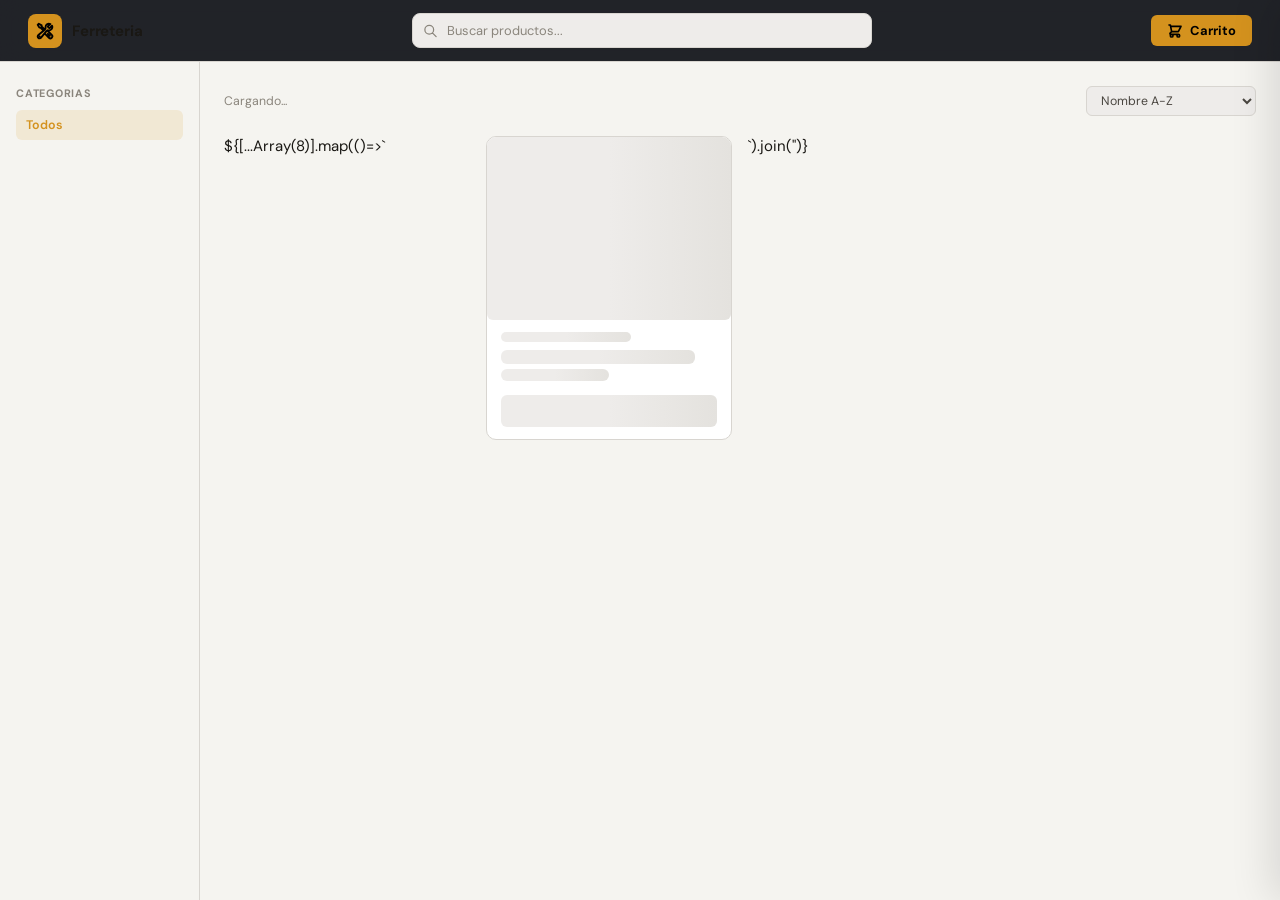
==== templates/carrito.html @ 71ec8491 "full" ====
<!DOCTYPE html>
<html lang="es">
<head>
  <meta charset="UTF-8">
  <meta name="viewport" content="width=device-width, initial-scale=1.0">
  <title>Ferreteria — Tienda</title>
  <link rel="preconnect" href="https://fonts.googleapis.com">
  <link rel="preconnect" href="https://fonts.gstatic.com" crossorigin>
  <link href="https://fonts.googleapis.com/css2?family=DM+Sans:ital,opsz,wght@0,9..40,300;0,9..40,400;0,9..40,500;0,9..40,600;0,9..40,700;1,9..40,400&display=swap" rel="stylesheet">
  <style>
    :root {
      --bg:      #f5f4f0;
      --bg-2:    #ffffff;
      --bg-3:    #eeecea;
      --bg-4:    #e4e2de;
      --border:  #d8d5d0;
      --border-light: #c8c5bf;
      --text:    #1a1814;
      --text-2:  #4a4640;
      --text-3:  #8a857c;
      --accent:  #d4921e;
      --accent-2:#e8a838;
      --accent-dim: rgba(212,146,30,0.13);
      --red:     #dc3535;
      --red-dim: rgba(220,53,53,0.10);
      --green:   #2ea86a;
      --green-dim: rgba(46,168,106,0.10);
      --blue:    #3b82f6;
      --blue-dim: rgba(59,130,246,0.10);
      --font:    'DM Sans', sans-serif;
      --radius:  10px;
      --radius-sm: 6px;
      --shadow:  0 4px 24px rgba(0,0,0,0.10);
      --shadow-sm: 0 2px 8px rgba(0,0,0,0.07);
      --cart-w:  360px;
    }
    *, *::before, *::after { box-sizing: border-box; margin: 0; padding: 0; }
    html { font-size: 15px; }
    body {
      font-family: var(--font);
      background: var(--bg);
      color: var(--text);
      min-height: 100vh;
      -webkit-font-smoothing: antialiased;
    }

    /* ── TOPBAR ── */
    .store-topbar {
      position: sticky; top: 0; z-index: 200;
      background: rgba(15,17,23,0.92);
      backdrop-filter: blur(12px);
      border-bottom: 1px solid var(--border);
      padding: 0 28px;
      height: 62px;
      display: flex; align-items: center; justify-content: space-between;
      gap: 16px;
    }
    .store-brand {
      display: flex; align-items: center; gap: 10px;
      text-decoration: none;
      flex-shrink: 0;
    }
    .store-brand-icon {
      width: 34px; height: 34px;
      background: var(--accent);
      border-radius: 8px;
      display: flex; align-items: center; justify-content: center;
    }
    .store-brand-icon svg { color: #000; }
    .store-brand-name { font-size: 1rem; font-weight: 700; color: var(--text); letter-spacing: -0.01em; }

    .store-search {
      flex: 1; max-width: 460px;
      position: relative;
    }
    .store-search svg {
      position: absolute; left: 11px; top: 50%; transform: translateY(-50%);
      width: 15px; height: 15px; color: var(--text-3); pointer-events: none;
    }
    .store-search input {
      width: 100%;
      background: var(--bg-3);
      border: 1px solid var(--border);
      border-radius: 8px;
      color: var(--text);
      font-family: var(--font);
      font-size: 0.86rem;
      padding: 8px 12px 8px 34px;
      outline: none;
      transition: border-color 0.15s;
    }
    .store-search input:focus { border-color: var(--accent); }
    .store-search input::placeholder { color: var(--text-3); }

    .topbar-actions { display: flex; align-items: center; gap: 10px; flex-shrink: 0; }

    .btn-login {
      display: flex; align-items: center; gap: 6px;
      background: transparent;
      border: 1px solid var(--border);
      border-radius: var(--radius-sm);
      color: var(--text-2);
      font-family: var(--font);
      font-size: 0.82rem;
      font-weight: 500;
      padding: 6px 14px;
      cursor: pointer;
      transition: all 0.15s;
    }
    .btn-login:hover { border-color: var(--accent); color: var(--accent); }

    .btn-admin-dash {
      display: flex; align-items: center; gap: 6px;
      background: var(--accent-dim);
      border: 1px solid rgba(232,168,56,0.3);
      border-radius: var(--radius-sm);
      color: var(--accent);
      font-family: var(--font);
      font-size: 0.82rem;
      font-weight: 600;
      padding: 6px 14px;
      cursor: pointer;
      text-decoration: none;
      transition: all 0.15s;
    }
    .btn-admin-dash:hover { background: rgba(232,168,56,0.2); }

    .cart-btn {
      position: relative;
      display: flex; align-items: center; gap: 7px;
      background: var(--accent);
      border: none;
      border-radius: var(--radius-sm);
      color: #000;
      font-family: var(--font);
      font-size: 0.86rem;
      font-weight: 700;
      padding: 7px 16px;
      cursor: pointer;
      transition: background 0.15s, transform 0.1s;
    }
    .cart-btn:hover { background: var(--accent-2); }
    .cart-btn:active { transform: scale(0.97); }
    .cart-badge {
      position: absolute; top: -6px; right: -6px;
      background: var(--red); color: #fff;
      font-size: 0.66rem; font-weight: 700;
      width: 18px; height: 18px;
      border-radius: 50%;
      display: flex; align-items: center; justify-content: center;
      border: 2px solid var(--bg);
    }

    /* ── LAYOUT ── */
    .store-layout {
      display: flex;
      min-height: calc(100vh - 62px);
    }

    /* ── FILTERS SIDEBAR ── */
    .filters-panel {
      width: 200px;
      flex-shrink: 0;
      padding: 24px 16px;
      border-right: 1px solid var(--border);
    }
    .filter-title {
      font-size: 0.72rem;
      font-weight: 700;
      text-transform: uppercase;
      letter-spacing: 0.07em;
      color: var(--text-3);
      margin-bottom: 10px;
    }
    .filter-chip {
      display: block; width: 100%;
      text-align: left;
      padding: 7px 10px;
      border-radius: var(--radius-sm);
      border: none;
      background: transparent;
      color: var(--text-2);
      font-family: var(--font);
      font-size: 0.83rem;
      cursor: pointer;
      transition: all 0.13s;
      margin-bottom: 2px;
    }
    .filter-chip:hover { background: var(--bg-3); color: var(--text); }
    .filter-chip.active { background: var(--accent-dim); color: var(--accent); font-weight: 600; }

    /* ── PRODUCTS GRID ── */
    .products-area {
      flex: 1;
      padding: 24px;
      overflow-y: auto;
    }
    .products-header {
      display: flex; align-items: center; justify-content: space-between;
      margin-bottom: 20px;
      flex-wrap: wrap; gap: 10px;
    }
    .products-count { font-size: 0.82rem; color: var(--text-3); }

    .sort-select {
      background: var(--bg-3);
      border: 1px solid var(--border);
      border-radius: var(--radius-sm);
      color: var(--text-2);
      font-family: var(--font);
      font-size: 0.82rem;
      padding: 5px 10px;
      outline: none;
      cursor: pointer;
    }

    .products-grid {
      display: grid;
      grid-template-columns: repeat(auto-fill, minmax(210px, 1fr));
      gap: 16px;
    }

    /* ── PRODUCT CARD ── */
    .product-card {
      background: var(--bg-2);
      border: 1px solid var(--border);
      border-radius: var(--radius);
      overflow: hidden;
      display: flex; flex-direction: column;
      transition: transform 0.18s, box-shadow 0.18s, border-color 0.18s;
      cursor: pointer;
    }
    .product-card:hover {
      transform: translateY(-3px);
      box-shadow: 0 8px 32px rgba(0,0,0,0.12);
      border-color: var(--border-light);
    }
    .product-card.out-of-stock { opacity: 0.5; pointer-events: none; }

    .product-image {
      width: 100%; aspect-ratio: 4/3;
      background: var(--bg-3);
      display: flex; align-items: center; justify-content: center;
      overflow: hidden;
      position: relative;
    }
    .product-image svg { width: 72px; height: 72px; opacity: 0.6; }

    .stock-ribbon {
      position: absolute; top: 8px; right: 8px;
      font-size: 0.66rem; font-weight: 700;
      text-transform: uppercase; letter-spacing: 0.05em;
      padding: 3px 8px; border-radius: 20px;
    }
    .ribbon-low { background: rgba(232,168,56,0.2); color: var(--accent); border: 1px solid rgba(232,168,56,0.3); }
    .ribbon-out { background: var(--red-dim); color: var(--red); border: 1px solid rgba(232,85,85,0.3); }

    .product-info {
      padding: 12px 14px;
      flex: 1; display: flex; flex-direction: column;
    }
    .product-cat {
      font-size: 0.68rem; font-weight: 600;
      text-transform: uppercase; letter-spacing: 0.06em;
      color: var(--text-3); margin-bottom: 5px;
    }
    .product-name {
      font-size: 0.9rem; font-weight: 600;
      color: var(--text); line-height: 1.35;
      margin-bottom: 4px;
      display: -webkit-box;
      -webkit-line-clamp: 2;
      -webkit-box-orient: vertical;
      overflow: hidden;
    }
    .product-code {
      font-size: 0.7rem; color: var(--text-3);
      font-family: monospace; margin-bottom: 10px;
    }
    .product-footer {
      display: flex; align-items: center; justify-content: space-between;
      margin-top: auto; padding-top: 10px;
      border-top: 1px solid var(--border);
    }
    .product-price {
      font-size: 1.05rem; font-weight: 700;
      color: var(--accent);
    }
    .product-stock {
      font-size: 0.72rem; color: var(--text-3);
    }
    .add-btn {
      display: flex; align-items: center; justify-content: center;
      gap: 5px;
      background: var(--accent);
      border: none; border-radius: var(--radius-sm);
      color: #000;
      font-family: var(--font);
      font-size: 0.78rem; font-weight: 700;
      padding: 6px 12px;
      cursor: pointer;
      transition: background 0.13s, transform 0.1s;
      white-space: nowrap;
    }
    .add-btn:hover { background: var(--accent-2); }
    .add-btn:active { transform: scale(0.95); }
    .add-btn.added { background: var(--green); color: #fff; }

    /* ── CART DRAWER ── */
    .cart-overlay {
      position: fixed; inset: 0; z-index: 500;
      background: rgba(0,0,0,0.30);
      backdrop-filter: blur(4px);
      opacity: 0; pointer-events: none;
      transition: opacity 0.25s;
    }
    .cart-overlay.open { opacity: 1; pointer-events: all; }

    .cart-drawer {
      position: fixed; top: 0; right: 0; bottom: 0;
      width: var(--cart-w);
      background: var(--bg-2);
      border-left: 1px solid var(--border);
      z-index: 501;
      display: flex; flex-direction: column;
      transform: translateX(100%);
      transition: transform 0.28s cubic-bezier(0.32, 0, 0.15, 1);
      box-shadow: -8px 0 40px rgba(0,0,0,0.12);
    }
    .cart-drawer.open { transform: translateX(0); }

    .cart-header {
      padding: 20px 20px 16px;
      border-bottom: 1px solid var(--border);
      display: flex; align-items: center; justify-content: space-between;
    }
    .cart-header-title { font-size: 1rem; font-weight: 700; }
    .cart-close {
      width: 30px; height: 30px;
      background: var(--bg-3); border: 1px solid var(--border);
      border-radius: var(--radius-sm);
      display: flex; align-items: center; justify-content: center;
      cursor: pointer; color: var(--text-2);
      transition: all 0.13s;
    }
    .cart-close:hover { border-color: var(--red); color: var(--red); }

    .cart-items {
      flex: 1; overflow-y: auto;
      padding: 12px 16px;
    }
    .cart-empty {
      display: flex; flex-direction: column;
      align-items: center; justify-content: center;
      height: 100%; gap: 12px;
      color: var(--text-3);
    }
    .cart-empty-icon {
      width: 56px; height: 56px;
      background: var(--bg-3); border-radius: 50%;
      display: flex; align-items: center; justify-content: center;
      opacity: 0.5;
    }

    .cart-item {
      display: flex; gap: 10px; align-items: flex-start;
      padding: 10px 0;
      border-bottom: 1px solid var(--border);
      animation: fadeSlide 0.2s ease;
    }
    @keyframes fadeSlide { from { opacity: 0; transform: translateX(12px); } to { opacity: 1; transform: translateX(0); } }

    .cart-item-img {
      width: 72px; height: 72px; flex-shrink: 0;
      background: var(--bg-3); border-radius: var(--radius-sm);
      display: flex; align-items: center; justify-content: center;
      border: 1px solid var(--border);
      overflow: hidden;
    }
    .cart-item-img svg { width: 36px; height: 36px; opacity: 0.55; }

    .cart-item-info { flex: 1; min-width: 0; }
    .cart-item-name {
      font-size: 0.84rem; font-weight: 600; color: var(--text);
      white-space: nowrap; overflow: hidden; text-overflow: ellipsis;
      margin-bottom: 2px;
    }
    .cart-item-unit { font-size: 0.72rem; color: var(--text-3); margin-bottom: 6px; }
    .cart-item-controls { display: flex; align-items: center; gap: 6px; }
    .qty-btn {
      width: 24px; height: 24px;
      background: var(--bg-4); border: 1px solid var(--border);
      border-radius: 4px; color: var(--text-2);
      font-size: 1rem; font-weight: 600;
      display: flex; align-items: center; justify-content: center;
      cursor: pointer; transition: all 0.12s; line-height: 1;
    }
    .qty-btn:hover { border-color: var(--accent); color: var(--accent); }
    .qty-val {
      min-width: 24px; text-align: center;
      font-size: 0.85rem; font-weight: 700;
    }

    .cart-item-price {
      font-size: 0.9rem; font-weight: 700; color: var(--accent);
      flex-shrink: 0; text-align: right;
    }
    .cart-item-remove {
      background: none; border: none; color: var(--text-3);
      cursor: pointer; padding: 2px; margin-top: -1px;
      transition: color 0.12s;
    }
    .cart-item-remove:hover { color: var(--red); }

    /* Cart footer */
    .cart-footer {
      padding: 16px 20px;
      border-top: 1px solid var(--border);
    }
    .cart-subtotal {
      display: flex; justify-content: space-between;
      font-size: 0.82rem; color: var(--text-3); margin-bottom: 5px;
    }
    .cart-total {
      display: flex; justify-content: space-between; align-items: baseline;
      margin-bottom: 14px;
    }
    .cart-total-label { font-size: 0.9rem; font-weight: 600; }
    .cart-total-value { font-size: 1.25rem; font-weight: 700; color: var(--accent); }

    .pago-row {
      display: flex; gap: 8px; margin-bottom: 12px;
    }
    .pago-btn {
      flex: 1; padding: 7px 6px; text-align: center;
      background: var(--bg-3); border: 1px solid var(--border);
      border-radius: var(--radius-sm); color: var(--text-2);
      font-family: var(--font); font-size: 0.76rem; font-weight: 500;
      cursor: pointer; transition: all 0.13s;
    }
    .pago-btn.active { border-color: var(--accent); color: var(--accent); background: var(--accent-dim); font-weight: 600; }

    .checkout-btn {
      width: 100%; padding: 11px;
      background: var(--accent); border: none;
      border-radius: var(--radius-sm); color: #000;
      font-family: var(--font); font-size: 0.9rem; font-weight: 700;
      cursor: pointer; transition: background 0.13s, transform 0.1s;
      display: flex; align-items: center; justify-content: center; gap: 7px;
    }
    .checkout-btn:hover { background: var(--accent-2); }
    .checkout-btn:active { transform: scale(0.98); }
    .checkout-btn:disabled { opacity: 0.4; pointer-events: none; }

    /* ── LOGIN MODAL ── */
    .modal-overlay {
      position: fixed; inset: 0; z-index: 600;
      background: rgba(0,0,0,0.35);
      backdrop-filter: blur(6px);
      display: flex; align-items: center; justify-content: center;
      opacity: 0; pointer-events: none;
      transition: opacity 0.2s;
    }
    .modal-overlay.open { opacity: 1; pointer-events: all; }
    .login-modal {
      background: var(--bg-2);
      border: 1px solid var(--border);
      border-radius: 14px;
      padding: 32px 28px;
      width: 360px;
      box-shadow: var(--shadow);
      transform: scale(0.95) translateY(10px);
      transition: transform 0.22s cubic-bezier(0.34, 1.2, 0.64, 1);
    }
    .modal-overlay.open .login-modal { transform: scale(1) translateY(0); }

    .login-brand {
      display: flex; align-items: center; gap: 10px;
      margin-bottom: 24px;
    }
    .login-icon {
      width: 40px; height: 40px;
      background: var(--accent); border-radius: 10px;
      display: flex; align-items: center; justify-content: center;
    }
    .login-title { font-size: 1.1rem; font-weight: 700; }
    .login-sub { font-size: 0.78rem; color: var(--text-3); }

    .form-group { margin-bottom: 14px; }
    .form-label {
      display: block;
      font-size: 0.78rem; font-weight: 600;
      color: var(--text-2); margin-bottom: 6px;
      text-transform: uppercase; letter-spacing: 0.05em;
    }
    .form-control {
      width: 100%;
      background: var(--bg-3); border: 1px solid var(--border);
      border-radius: var(--radius-sm); color: var(--text);
      font-family: var(--font); font-size: 0.88rem;
      padding: 9px 12px; outline: none;
      transition: border-color 0.15s;
    }
    .form-control:focus { border-color: var(--accent); }
    .form-error {
      font-size: 0.78rem; color: var(--red);
      margin-top: 8px; display: none;
    }
    .form-error.show { display: block; }

    .login-submit {
      width: 100%; padding: 10px;
      background: var(--accent); border: none;
      border-radius: var(--radius-sm); color: #000;
      font-family: var(--font); font-size: 0.9rem; font-weight: 700;
      cursor: pointer; transition: background 0.13s;
      margin-top: 8px;
    }
    .login-submit:hover { background: var(--accent-2); }
    .login-cancel {
      width: 100%; padding: 8px;
      background: transparent; border: 1px solid var(--border);
      border-radius: var(--radius-sm); color: var(--text-2);
      font-family: var(--font); font-size: 0.84rem;
      cursor: pointer; transition: all 0.13s;
      margin-top: 8px;
    }
    .login-cancel:hover { border-color: var(--border-light); color: var(--text); }

    /* ── SUCCESS MODAL ── */
    .success-modal {
      background: var(--bg-2);
      border: 1px solid var(--border);
      border-radius: 14px;
      padding: 36px 28px;
      width: 360px;
      text-align: center;
      box-shadow: var(--shadow);
    }
    .success-icon {
      width: 60px; height: 60px;
      background: var(--green-dim);
      border: 2px solid var(--green);
      border-radius: 50%;
      display: flex; align-items: center; justify-content: center;
      margin: 0 auto 16px;
      animation: popIn 0.4s cubic-bezier(0.34,1.3,0.64,1);
    }
    @keyframes popIn { from { transform: scale(0); opacity: 0; } to { transform: scale(1); opacity: 1; } }
    .success-title { font-size: 1.15rem; font-weight: 700; margin-bottom: 6px; }
    .success-msg { font-size: 0.85rem; color: var(--text-2); margin-bottom: 20px; line-height: 1.5; }
    .success-close {
      padding: 9px 28px;
      background: var(--accent); border: none;
      border-radius: var(--radius-sm); color: #000;
      font-family: var(--font); font-size: 0.88rem; font-weight: 700;
      cursor: pointer; transition: background 0.13s;
    }
    .success-close:hover { background: var(--accent-2); }

    /* ── TOAST ── */
    .toast-container {
      position: fixed; bottom: 24px; right: 24px;
      z-index: 9999; display: flex; flex-direction: column; gap: 8px;
    }
    .toast {
      background: var(--bg-3); border: 1px solid var(--border);
      border-radius: var(--radius-sm);
      padding: 12px 16px; font-size: 0.85rem; color: var(--text);
      box-shadow: var(--shadow); min-width: 240px; max-width: 320px;
      animation: slideIn 0.2s ease;
      display: flex; align-items: center; gap: 8px;
    }
    .toast.success { border-left: 3px solid var(--green); }
    .toast.error   { border-left: 3px solid var(--red); }
    .toast.info    { border-left: 3px solid var(--blue); }
    @keyframes slideIn { from { transform: translateX(20px); opacity: 0; } to { transform: translateX(0); opacity: 1; } }

    /* ── SCROLLBAR ── */
    ::-webkit-scrollbar { width: 5px; height: 5px; }
    ::-webkit-scrollbar-track { background: var(--bg-2); }
    ::-webkit-scrollbar-thumb { background: var(--border-light); border-radius: 3px; }

    /* ── SKELETON ── */
    .skeleton {
      background: linear-gradient(90deg, var(--bg-3) 25%, var(--bg-4) 50%, var(--bg-3) 75%);
      background-size: 200% 100%;
      animation: shimmer 1.4s infinite;
      border-radius: 6px;
    }
    @keyframes shimmer { from { background-position: 200% 0; } to { background-position: -200% 0; } }

    @media (max-width: 700px) {
      .filters-panel { display: none; }
      .store-search { max-width: 100%; }
      --cart-w: 100vw;
      .products-grid { grid-template-columns: repeat(auto-fill, minmax(155px, 1fr)); gap: 10px; }
    }
  </style>
</head>
<body>

<!-- TOPBAR -->
<header class="store-topbar">
  <a href="/" class="store-brand">
    <div class="store-brand-icon">
      <svg width="18" height="18" fill="none" viewBox="0 0 24 24" stroke="currentColor" stroke-width="2.5">
        <path stroke-linecap="round" stroke-linejoin="round" d="M11.42 15.17L17.25 21A2.652 2.652 0 0021 17.25l-5.877-5.877M11.42 15.17l2.496-3.03c.317-.384.74-.626 1.208-.766M11.42 15.17l-4.655 5.653a2.548 2.548 0 11-3.586-3.586l6.837-5.63m5.108-.233c.55-.164 1.163-.188 1.743-.14a4.5 4.5 0 004.486-6.336l-3.276 3.277a3.004 3.004 0 01-2.25-2.25l3.276-3.276a4.5 4.5 0 00-6.336 4.486c.091 1.076-.071 2.264-.904 2.95l-.102.085m-1.745 1.437L5.909 7.5H4.5L2.25 3.75l1.5-1.5L7.5 4.5v1.409l4.26 4.26m-1.745 1.437l1.745-1.437m6.615 8.206L15.75 15.75M4.867 19.125h.008v.008h-.008v-.008z"/>
      </svg>
    </div>
    <span class="store-brand-name">Ferreteria</span>
  </a>

  <div class="store-search">
    <svg fill="none" viewBox="0 0 24 24" stroke="currentColor" stroke-width="2"><path stroke-linecap="round" stroke-linejoin="round" d="M21 21l-6-6m2-5a7 7 0 11-14 0 7 7 0 0114 0z"/></svg>
    <input type="text" id="storeSearch" placeholder="Buscar productos..." oninput="filterProducts()">
  </div>

  <div class="topbar-actions">
    <div id="authArea">
      <!-- filled by JS -->
    </div>
    <button class="cart-btn" onclick="toggleCart()">
      <svg width="16" height="16" fill="none" viewBox="0 0 24 24" stroke="currentColor" stroke-width="2.5">
        <path stroke-linecap="round" stroke-linejoin="round" d="M3 3h2l.4 2M7 13h10l4-8H5.4M7 13L5.4 5M7 13l-2.293 2.293c-.63.63-.184 1.707.707 1.707H17m0 0a2 2 0 100 4 2 2 0 000-4zm-8 2a2 2 0 11-4 0 2 2 0 014 0z"/>
      </svg>
      Carrito
      <span class="cart-badge" id="cartBadge" style="display:none">0</span>
    </button>
  </div>
</header>

<!-- MAIN LAYOUT -->
<div class="store-layout">
  <!-- Category filters -->
  <aside class="filters-panel">
    <div class="filter-title">Categorias</div>
    <button class="filter-chip active" data-cat="" onclick="setCat(this, '')">Todos</button>
    <div id="catFilters"></div>
  </aside>

  <!-- Products -->
  <main class="products-area">
    <div class="products-header">
      <span class="products-count" id="productsCount">Cargando...</span>
      <select class="sort-select" id="sortSelect" onchange="sortProducts()">
        <option value="nombre">Nombre A-Z</option>
        <option value="precio_asc">Precio: menor a mayor</option>
        <option value="precio_desc">Precio: mayor a menor</option>
        <option value="stock">Mas en stock</option>
      </select>
    </div>
    <div class="products-grid" id="productsGrid">
      <!-- skeletons -->
      ${[...Array(8)].map(()=>`
        <div class="product-card">
          <div class="product-image skeleton" style="aspect-ratio:4/3"></div>
          <div class="product-info">
            <div class="skeleton" style="height:10px;width:60%;margin-bottom:8px"></div>
            <div class="skeleton" style="height:14px;width:90%;margin-bottom:5px"></div>
            <div class="skeleton" style="height:12px;width:50%;margin-bottom:14px"></div>
            <div class="skeleton" style="height:32px;width:100%"></div>
          </div>
        </div>`).join('')}
    </div>
  </main>
</div>

<!-- CART OVERLAY -->
<div class="cart-overlay" id="cartOverlay" onclick="toggleCart()"></div>

<!-- CART DRAWER -->
<div class="cart-drawer" id="cartDrawer">
  <div class="cart-header">
    <div>
      <div class="cart-header-title">Tu Carrito</div>
      <div style="font-size:0.75rem;color:var(--text-3)" id="cartItemCount">0 productos</div>
    </div>
    <div class="cart-close" onclick="toggleCart()">
      <svg width="14" height="14" fill="none" viewBox="0 0 24 24" stroke="currentColor" stroke-width="2.5"><path stroke-linecap="round" stroke-linejoin="round" d="M6 18L18 6M6 6l12 12"/></svg>
    </div>
  </div>

  <div class="cart-items" id="cartItems">
    <div class="cart-empty">
      <div class="cart-empty-icon">
        <svg width="24" height="24" fill="none" viewBox="0 0 24 24" stroke="currentColor" stroke-width="2">
          <path stroke-linecap="round" stroke-linejoin="round" d="M3 3h2l.4 2M7 13h10l4-8H5.4M7 13L5.4 5M7 13l-2.293 2.293c-.63.63-.184 1.707.707 1.707H17m0 0a2 2 0 100 4 2 2 0 000-4zm-8 2a2 2 0 11-4 0 2 2 0 014 0z"/>
        </svg>
      </div>
      <p style="font-size:0.85rem;font-weight:500;color:var(--text-2)">Tu carrito esta vacio</p>
      <p style="font-size:0.78rem">Agrega productos desde el catalogo</p>
    </div>
  </div>

  <div class="cart-footer">
    <div class="cart-subtotal">
      <span>Subtotal (<span id="footerCount">0</span> productos)</span>
      <span id="footerSubtotal">$0</span>
    </div>
    <div class="cart-total">
      <span class="cart-total-label">Total</span>
      <span class="cart-total-value" id="footerTotal">$0</span>
    </div>
    <div class="pago-row" id="pagoRow">
      <button class="pago-btn active" data-pago="tarjeta" onclick="setPago(this)">Tarjeta</button>
      <button class="pago-btn" data-pago="transferencia" onclick="setPago(this)">Transferencia</button>
    </div>
    <button class="checkout-btn" id="checkoutBtn" onclick="checkout()" disabled>
      <svg width="16" height="16" fill="none" viewBox="0 0 24 24" stroke="currentColor" stroke-width="2.5"><path stroke-linecap="round" stroke-linejoin="round" d="M5 13l4 4L19 7"/></svg>
      Confirmar Compra
    </button>
  </div>
</div>

<!-- LOGIN MODAL -->
<div class="modal-overlay" id="loginModal">
  <div class="login-modal">
    <!-- Tabs -->
    <div style="display:flex;border-bottom:1px solid var(--border);margin-bottom:18px">
      <button id="tabLogin" onclick="switchTab('login')" style="flex:1;padding:10px;background:none;border:none;border-bottom:2px solid var(--accent);color:var(--text);font-weight:600;cursor:pointer;font-size:0.88rem">Iniciar Sesion</button>
      <button id="tabRegister" onclick="switchTab('register')" style="flex:1;padding:10px;background:none;border:none;border-bottom:2px solid transparent;color:var(--text-3);cursor:pointer;font-size:0.88rem">Crear Cuenta</button>
    </div>

    <!-- LOGIN PANEL -->
    <div id="panelLogin">
      <div class="login-brand">
        <div class="login-icon">
          <svg width="20" height="20" fill="none" viewBox="0 0 24 24" stroke="currentColor" stroke-width="2.5">
            <path stroke-linecap="round" stroke-linejoin="round" d="M16 7a4 4 0 11-8 0 4 4 0 018 0zM12 14a7 7 0 00-7 7h14a7 7 0 00-7-7z"/>
          </svg>
        </div>
        <div>
          <div class="login-title">Bienvenido</div>
          <div class="login-sub">Ingresa con tu usuario o email</div>
        </div>
      </div>
      <div class="form-group">
        <label class="form-label">Usuario o Email</label>
        <input class="form-control" id="loginUser" type="text" placeholder="usuario o correo" autocomplete="username">
      </div>
      <div class="form-group">
        <label class="form-label">Contrasena</label>
        <input class="form-control" id="loginPass" type="password" placeholder="Contrasena" autocomplete="current-password"
          onkeydown="if(event.key==='Enter') doLogin()">
      </div>
      <div class="form-error" id="loginError">Credenciales incorrectas. Intenta de nuevo.</div>
      <button class="login-submit" onclick="doLogin()" id="loginSubmit">Ingresar</button>
      <button class="login-cancel" onclick="closeLogin()">Cancelar</button>
    </div>

    <!-- REGISTER PANEL -->
    <div id="panelRegister" style="display:none">
      <div class="login-brand">
        <div class="login-icon">
          <svg width="20" height="20" fill="none" viewBox="0 0 24 24" stroke="currentColor" stroke-width="2.5">
            <path stroke-linecap="round" stroke-linejoin="round" d="M18 9v3m0 0v3m0-3h3m-3 0h-3m-2-5a4 4 0 11-8 0 4 4 0 018 0zM3 20a6 6 0 0112 0v1H3v-1z"/>
          </svg>
        </div>
        <div>
          <div class="login-title">Crear Cuenta</div>
          <div class="login-sub">Registrate para comprar en nuestra tienda</div>
        </div>
      </div>
      <div class="form-group">
        <label class="form-label">Nombre Completo</label>
        <input class="form-control" id="regNombre" type="text" placeholder="Tu nombre">
      </div>
      <div class="form-group">
        <label class="form-label">Email</label>
        <input class="form-control" id="regEmail" type="email" placeholder="correo@ejemplo.com">
      </div>
      <div class="form-group">
        <label class="form-label">Nombre de Usuario</label>
        <input class="form-control" id="regUsuario" type="text" placeholder="sin espacios">
      </div>
      <div class="form-group">
        <label class="form-label">Contrasena</label>
        <input class="form-control" id="regPass" type="password" placeholder="Minimo 6 caracteres"
          onkeydown="if(event.key==='Enter') doRegister()">
      </div>
      <div class="form-error" id="regError">Error al registrar.</div>
      <button class="login-submit" onclick="doRegister()" id="regSubmit">Crear Cuenta</button>
      <button class="login-cancel" onclick="closeLogin()">Cancelar</button>
    </div>
  </div>
</div>

<!-- SUCCESS MODAL -->
<div class="modal-overlay" id="successModal">
  <div class="success-modal">
    <div class="success-icon">
      <svg width="28" height="28" fill="none" viewBox="0 0 24 24" stroke="var(--green)" stroke-width="2.5">
        <path stroke-linecap="round" stroke-linejoin="round" d="M5 13l4 4L19 7"/>
      </svg>
    </div>
    <div class="success-title">Compra Completada</div>
    <div class="success-msg" id="successMsg">Tu pedido ha sido procesado correctamente.</div>
    <button class="success-close" onclick="closeSuccess()">Continuar Comprando</button>
  </div>
</div>

<!-- TOAST CONTAINER -->
<div class="toast-container" id="toastContainer"></div>

<script>
// ─── State ───────────────────────────────────────────────
let allProducts = [];
let filteredProducts = [];
let cart = [];
let currentCat = '';
let currentPago = 'tarjeta';
let isAdmin = false;

// ─── SVG icons per category ───────────────────────────────
const catIcons = {
  'Herramientas Manuales': `<svg viewBox="0 0 64 64" fill="none" stroke="currentColor" stroke-width="2" stroke-linecap="round" stroke-linejoin="round"><path d="M18 14l6 6-20 20a4 4 0 005.6 5.6L30 26l6 6 4-4-28-28-4 4z"/><path d="M42 10l8 4-4 8-4-2-8 8-4-4 8-8-2-4z"/></svg>`,
  'Herramientas Electricas': `<svg viewBox="0 0 64 64" fill="none" stroke="currentColor" stroke-width="2" stroke-linecap="round" stroke-linejoin="round"><circle cx="36" cy="28" r="10"/><path d="M36 18V8M36 48v-10M22 28H12M60 28H50M26.1 18.1l-7-7M53 45l-7-7M26.1 37.9l-7 7M53 11l-7 7"/><circle cx="36" cy="28" r="4" fill="currentColor" stroke="none" opacity="0.3"/></svg>`,
  'Plomeria': `<svg viewBox="0 0 64 64" fill="none" stroke="currentColor" stroke-width="2" stroke-linecap="round" stroke-linejoin="round"><path d="M16 12h8v8H16zM40 44h8v8H40z"/><path d="M24 16h16v4H24zM20 20v8a4 4 0 004 4h16a4 4 0 004-4v-8"/><path d="M44 32v8a4 4 0 01-4 4H24a4 4 0 01-4-4V32"/></svg>`,
  'Electricidad': `<svg viewBox="0 0 64 64" fill="none" stroke="currentColor" stroke-width="2" stroke-linecap="round" stroke-linejoin="round"><path d="M36 8L20 36h16L28 56l20-28H32z"/></svg>`,
  'Pinturas': `<svg viewBox="0 0 64 64" fill="none" stroke="currentColor" stroke-width="2" stroke-linecap="round" stroke-linejoin="round"><path d="M20 12h24v28a4 4 0 01-4 4H24a4 4 0 01-4-4V12z"/><path d="M16 12h32M28 44v8M36 44v8M24 52h16"/><path d="M28 20h8M28 28h8" stroke-width="1.5" opacity="0.5"/></svg>`,
  'Fijacion': `<svg viewBox="0 0 64 64" fill="none" stroke="currentColor" stroke-width="2" stroke-linecap="round" stroke-linejoin="round"><circle cx="32" cy="20" r="8"/><path d="M32 28v28M26 52h12M26 44h12"/><path d="M24 20h16" stroke-width="1.5"/></svg>`,
  'Construccion': `<svg viewBox="0 0 64 64" fill="none" stroke="currentColor" stroke-width="2" stroke-linecap="round" stroke-linejoin="round"><rect x="10" y="36" width="44" height="18" rx="2"/><path d="M10 36l11-20h22l11 20"/><path d="M20 36v18M32 36v18M44 36v18M10 46h44"/></svg>`,
  'Seguridad': `<svg viewBox="0 0 64 64" fill="none" stroke="currentColor" stroke-width="2" stroke-linecap="round" stroke-linejoin="round"><path d="M32 8L12 18v16c0 12 9 22 20 26 11-4 20-14 20-26V18L32 8z"/><path d="M22 32l6 6 12-12"/></svg>`,
  'default': `<svg viewBox="0 0 64 64" fill="none" stroke="currentColor" stroke-width="2" stroke-linecap="round" stroke-linejoin="round"><rect x="14" y="14" width="36" height="36" rx="4"/><path d="M24 24h16M24 32h16M24 40h10"/></svg>`
};

const catColors = {
  'Herramientas Manuales':   '#e8a838',
  'Herramientas Electricas': '#5b9cf6',
  'Plomeria':                '#4ecb8d',
  'Electricidad':            '#f59e0b',
  'Pinturas':                '#e85555',
  'Fijacion':                '#a78bfa',
  'Construccion':            '#fb923c',
  'Seguridad':               '#34d399',
  'default':                 '#6b7a9a'
};

function getCatIcon(cat) { return catIcons[cat] || catIcons['default']; }
function getCatColor(cat) { return catColors[cat] || catColors['default']; }

// ─── Format ──────────────────────────────────────────────
function fmt(n) {
  return new Intl.NumberFormat('es-CO', { style:'currency', currency:'COP', minimumFractionDigits:0, maximumFractionDigits:0 }).format(n||0);
}

// ─── Toast ───────────────────────────────────────────────
function showToast(msg, type='info') {
  const c = document.getElementById('toastContainer');
  const t = document.createElement('div');
  t.className = `toast ${type}`;
  const icons = {
    success: '<path stroke-linecap="round" stroke-linejoin="round" d="M5 13l4 4L19 7"/>',
    error:   '<path stroke-linecap="round" stroke-linejoin="round" d="M6 18L18 6M6 6l12 12"/>',
    info:    '<path stroke-linecap="round" stroke-linejoin="round" d="M13 16h-1v-4h-1m1-4h.01M21 12a9 9 0 11-18 0 9 9 0 0118 0z"/>'
  };
  t.innerHTML = `<svg width="14" height="14" fill="none" viewBox="0 0 24 24" stroke="currentColor" stroke-width="2.5">${icons[type]||icons.info}</svg><span>${msg}</span>`;
  c.appendChild(t);
  setTimeout(() => { t.style.opacity='0'; t.style.transition='opacity 0.3s'; setTimeout(()=>t.remove(), 300); }, 3500);
}

// ─── Auth ─────────────────────────────────────────────────
async function checkAuth() {
  const res = await fetch('/api/auth/me').then(r=>r.json());
  isAdmin = res.admin;
  window._userName = res.loggedIn && !res.admin ? res.nombre : null;
  renderAuthArea();
}

function renderAuthArea() {
  const el = document.getElementById('authArea');
  if (isAdmin) {
    el.innerHTML = `
      <a href="/dashboard" class="btn-admin-dash">
        <svg width="13" height="13" fill="none" viewBox="0 0 24 24" stroke="currentColor" stroke-width="2.5"><path stroke-linecap="round" stroke-linejoin="round" d="M4 6h16M4 12h16M4 18h16"/></svg>
        Panel Admin
      </a>`;
  } else if (window._userName) {
    el.innerHTML = `
      <span style="font-size:0.8rem;color:var(--text-3);display:flex;align-items:center;gap:6px">
        <svg width="14" height="14" fill="none" viewBox="0 0 24 24" stroke="currentColor" stroke-width="2"><path stroke-linecap="round" stroke-linejoin="round" d="M16 7a4 4 0 11-8 0 4 4 0 018 0zM12 14a7 7 0 00-7 7h14a7 7 0 00-7-7z"/></svg>
        ${window._userName}
      </span>
      <button class="btn-login" onclick="doLogout()" style="font-size:0.78rem;padding:5px 12px">Salir</button>`;
  } else {
    el.innerHTML = `
      <button class="btn-login" onclick="openLogin()">
        <svg width="13" height="13" fill="none" viewBox="0 0 24 24" stroke="currentColor" stroke-width="2.5"><path stroke-linecap="round" stroke-linejoin="round" d="M16 7a4 4 0 11-8 0 4 4 0 018 0zM12 14a7 7 0 00-7 7h14a7 7 0 00-7-7z"/></svg>
        Iniciar Sesion
      </button>`;
  }
}

function switchTab(tab) {
  const isLogin = tab === 'login';
  document.getElementById('panelLogin').style.display = isLogin ? '' : 'none';
  document.getElementById('panelRegister').style.display = isLogin ? 'none' : '';
  document.getElementById('tabLogin').style.borderBottomColor = isLogin ? 'var(--accent)' : 'transparent';
  document.getElementById('tabLogin').style.color = isLogin ? 'var(--text)' : 'var(--text-3)';
  document.getElementById('tabLogin').style.fontWeight = isLogin ? '600' : '400';
  document.getElementById('tabRegister').style.borderBottomColor = isLogin ? 'transparent' : 'var(--accent)';
  document.getElementById('tabRegister').style.color = isLogin ? 'var(--text-3)' : 'var(--text)';
  document.getElementById('tabRegister').style.fontWeight = isLogin ? '400' : '600';
}

function openLogin() {
  document.getElementById('loginModal').classList.add('open');
  setTimeout(() => document.getElementById('loginUser').focus(), 100);
}
function closeLogin() {
  document.getElementById('loginModal').classList.remove('open');
  document.getElementById('loginError').classList.remove('show');
  document.getElementById('regError').classList.remove('show');
  document.getElementById('loginUser').value = '';
  document.getElementById('loginPass').value = '';
}

async function doLogout() {
  await fetch('/api/auth/logout', { method: 'POST' });
  window._userName = null;
  isAdmin = false;
  renderAuthArea();
}

async function doLogin() {
  const usuario = document.getElementById('loginUser').value.trim();
  const contrasena = document.getElementById('loginPass').value;
  const btn = document.getElementById('loginSubmit');
  btn.textContent = 'Verificando...';
  btn.disabled = true;

  const res = await fetch('/api/auth/login', {
    method: 'POST',
    headers: { 'Content-Type': 'application/json' },
    body: JSON.stringify({ usuario, contrasena })
  }).then(r=>r.json()).catch(()=>({ success: false }));

  if (res.success) {
    closeLogin();
    isAdmin = res.admin;
    window._userName = res.nombre;
    if (res.admin) {
      window.location.href = '/dashboard';
    } else {
      renderAuthArea();
      showToast(`Bienvenido, ${res.nombre}!`, 'success');
    }
  } else {
    document.getElementById('loginError').classList.add('show');
    btn.textContent = 'Ingresar';
    btn.disabled = false;
  }
}

async function doRegister() {
  const nombre = document.getElementById('regNombre').value.trim();
  const email = document.getElementById('regEmail').value.trim();
  const usuario = document.getElementById('regUsuario').value.trim();
  const contrasena = document.getElementById('regPass').value;
  const btn = document.getElementById('regSubmit');
  btn.textContent = 'Registrando...';
  btn.disabled = true;

  const res = await fetch('/api/auth/register', {
    method: 'POST',
    headers: { 'Content-Type': 'application/json' },
    body: JSON.stringify({ nombre, email, usuario, contrasena })
  }).then(r=>r.json()).catch(()=>({ error: 'Error de conexion' }));

  btn.textContent = 'Crear Cuenta';
  btn.disabled = false;

  if (res.success) {
    closeLogin();
    isAdmin = false;
    window._userName = res.nombre;
    renderAuthArea();
    showToast(`Cuenta creada. Bienvenido, ${res.nombre}!`, 'success');
  } else {
    const errEl = document.getElementById('regError');
    errEl.textContent = res.error || 'Error al registrar';
    errEl.classList.add('show');
  }
}

// ─── Load products ────────────────────────────────────────
async function loadProducts() {
  const res = await fetch('/api/inventario/productos').then(r=>r.json());
  allProducts = res;
  
  // Build category filters
  const cats = [...new Set(res.map(p => p.categoria_nombre).filter(Boolean))].sort();
  const catContainer = document.getElementById('catFilters');
  catContainer.innerHTML = cats.map(c => `
    <button class="filter-chip" data-cat="${c}" onclick="setCat(this, '${c}')">${c}</button>
  `).join('');

  applyFilters();
}

function setCat(btn, cat) {
  currentCat = cat;
  document.querySelectorAll('.filter-chip').forEach(b => b.classList.toggle('active', b.dataset.cat === cat));
  applyFilters();
}

function filterProducts() { applyFilters(); }
function sortProducts()   { applyFilters(); }

function applyFilters() {
  const q = document.getElementById('storeSearch').value.toLowerCase();
  const sort = document.getElementById('sortSelect').value;

  let list = allProducts.filter(p => {
    const matchCat = !currentCat || p.categoria_nombre === currentCat;
    const matchQ   = !q || p.nombre.toLowerCase().includes(q) || p.codigo.toLowerCase().includes(q) || (p.categoria_nombre||'').toLowerCase().includes(q);
    return matchCat && matchQ;
  });

  list.sort((a, b) => {
    if (sort === 'precio_asc') return a.precio_venta - b.precio_venta;
    if (sort === 'precio_desc') return b.precio_venta - a.precio_venta;
    if (sort === 'stock') return b.stock_actual - a.stock_actual;
    return a.nombre.localeCompare(b.nombre);
  });

  filteredProducts = list;
  renderGrid(list);
}

function renderGrid(list) {
  const grid = document.getElementById('productsGrid');
  const count = document.getElementById('productsCount');

  count.textContent = `${list.length} producto${list.length !== 1 ? 's' : ''}`;

  if (!list.length) {
    grid.innerHTML = `<div style="grid-column:1/-1;text-align:center;padding:60px 20px;color:var(--text-3)">
      <p style="font-size:0.95rem">No se encontraron productos</p></div>`;
    return;
  }

  grid.innerHTML = list.map(p => {
    const color = getCatColor(p.categoria_nombre);
    const icon  = getCatIcon(p.categoria_nombre);
    const inCart = cart.find(i => i.id === p.id);
    const outOfStock = p.stock_actual <= 0;
    const lowStock = p.stock_actual > 0 && p.stock_actual <= p.stock_minimo;
    const imgContent = p.imagen
      ? `<img src="${p.imagen}" alt="${p.nombre}" style="max-height:90px;max-width:100%;object-fit:contain;border-radius:6px">`
      : icon;

    return `<div class="product-card${outOfStock?' out-of-stock':''}" onclick="openProductDetail(${p.id})">
      <div class="product-image" style="background:${p.imagen?'var(--bg-2)':color+'18'};color:${color}">
        ${imgContent}
        ${outOfStock ? '<span class="stock-ribbon ribbon-out">Sin Stock</span>' :
          lowStock   ? '<span class="stock-ribbon ribbon-low">Poco Stock</span>' : ''}
      </div>
      <div class="product-info">
        <div class="product-cat">${p.categoria_nombre || 'Sin categoria'}</div>
        <div class="product-name">${p.nombre}</div>
        <div class="product-code">${p.codigo}</div>
        <div class="product-footer">
          <div>
            <div class="product-price">${fmt(p.precio_venta)}</div>
            <div class="product-stock">${p.stock_actual} ${p.unidad} disponibles</div>
          </div>
          <button class="add-btn${inCart?' added':''}" onclick="event.stopPropagation(); addToCart(${p.id})">
            ${inCart
              ? `<svg width="12" height="12" fill="none" viewBox="0 0 24 24" stroke="currentColor" stroke-width="3"><path stroke-linecap="round" stroke-linejoin="round" d="M5 13l4 4L19 7"/></svg> ${inCart.qty}`
              : `<svg width="12" height="12" fill="none" viewBox="0 0 24 24" stroke="currentColor" stroke-width="3"><path stroke-linecap="round" stroke-linejoin="round" d="M12 4v16m8-8H4"/></svg> Agregar`}
          </button>
        </div>
      </div>
    </div>`;
  }).join('');
}

// ─── Product detail (quick view) ─────────────────────────
function openProductDetail(id) {
  const p = allProducts.find(x => x.id === id);
  if (!p) return;
  const color = getCatColor(p.categoria_nombre);
  const icon = getCatIcon(p.categoria_nombre);
  const imgContent = p.imagen
    ? `<img src="${p.imagen}" alt="${p.nombre}" style="max-height:120px;max-width:180px;object-fit:contain;border-radius:8px">`
    : `<div style="width:88px;height:88px">${icon}</div>`;

  // Use the login modal slot for detail (reuse overlay)
  const overlay = document.getElementById('loginModal');
  overlay.innerHTML = `
    <div class="login-modal" style="max-width:420px;padding:0;overflow:hidden" onclick="event.stopPropagation()">
      <div style="background:${p.imagen?'var(--bg-2)':color+'18'};color:${color};height:160px;display:flex;align-items:center;justify-content:center;position:relative">
        ${imgContent}
        <button onclick="closeDetail()" style="position:absolute;top:12px;right:12px;background:var(--bg-2);border:1px solid var(--border);border-radius:var(--radius-sm);width:28px;height:28px;display:flex;align-items:center;justify-content:center;cursor:pointer;color:var(--text-2)">
          <svg width="13" height="13" fill="none" viewBox="0 0 24 24" stroke="currentColor" stroke-width="2.5"><path stroke-linecap="round" stroke-linejoin="round" d="M6 18L18 6M6 6l12 12"/></svg>
        </button>
      </div>
      <div style="padding:20px 22px">
        <div style="font-size:0.68rem;font-weight:700;text-transform:uppercase;letter-spacing:0.06em;color:var(--text-3);margin-bottom:5px">${p.categoria_nombre||''}</div>
        <div style="font-size:1.1rem;font-weight:700;color:var(--text);margin-bottom:4px">${p.nombre}</div>
        <div style="font-size:0.76rem;color:var(--text-3);font-family:monospace;margin-bottom:12px">${p.codigo}</div>
        ${p.descripcion ? `<div style="font-size:0.83rem;color:var(--text-2);margin-bottom:14px;line-height:1.5">${p.descripcion}</div>` : ''}
        <div style="display:grid;grid-template-columns:1fr 1fr 1fr;gap:10px;margin-bottom:16px">
          <div style="background:var(--bg-3);border-radius:var(--radius-sm);padding:10px;text-align:center">
            <div style="font-size:0.65rem;color:var(--text-3);text-transform:uppercase;letter-spacing:0.05em;margin-bottom:3px">Precio</div>
            <div style="font-size:1rem;font-weight:700;color:${color}">${fmt(p.precio_venta)}</div>
          </div>
          <div style="background:var(--bg-3);border-radius:var(--radius-sm);padding:10px;text-align:center">
            <div style="font-size:0.65rem;color:var(--text-3);text-transform:uppercase;letter-spacing:0.05em;margin-bottom:3px">Stock</div>
            <div style="font-size:1rem;font-weight:700;color:var(--text)">${p.stock_actual} <span style="font-size:0.7rem;color:var(--text-3)">${p.unidad}</span></div>
          </div>
          <div style="background:var(--bg-3);border-radius:var(--radius-sm);padding:10px;text-align:center">
            <div style="font-size:0.65rem;color:var(--text-3);text-transform:uppercase;letter-spacing:0.05em;margin-bottom:3px">Proveedor</div>
            <div style="font-size:0.78rem;font-weight:600;color:var(--text)">${p.proveedor||'—'}</div>
          </div>
        </div>
        <div style="display:flex;gap:10px">
          <button onclick="closeDetail()" style="flex:1;padding:9px;background:var(--bg-3);border:1px solid var(--border);border-radius:var(--radius-sm);color:var(--text-2);font-family:var(--font);font-size:0.84rem;cursor:pointer">Volver</button>
          <button onclick="addToCart(${p.id});closeDetail()" style="flex:2;padding:9px;background:var(--accent);border:none;border-radius:var(--radius-sm);color:#000;font-family:var(--font);font-size:0.86rem;font-weight:700;cursor:pointer;display:flex;align-items:center;justify-content:center;gap:6px">
            <svg width="14" height="14" fill="none" viewBox="0 0 24 24" stroke="currentColor" stroke-width="2.5"><path stroke-linecap="round" stroke-linejoin="round" d="M12 4v16m8-8H4"/></svg>
            Agregar al carrito
          </button>
        </div>
      </div>
    </div>`;
  overlay.classList.add('open');
  overlay.onclick = closeDetail;
}

function closeDetail() {
  const overlay = document.getElementById('loginModal');
  overlay.classList.remove('open');
  // Restore login/register modal
  setTimeout(() => {
    overlay.innerHTML = `
      <div class="login-modal">
        <div style="display:flex;border-bottom:1px solid var(--border);margin-bottom:18px">
          <button id="tabLogin" onclick="switchTab('login')" style="flex:1;padding:10px;background:none;border:none;border-bottom:2px solid var(--accent);color:var(--text);font-weight:600;cursor:pointer;font-size:0.88rem">Iniciar Sesion</button>
          <button id="tabRegister" onclick="switchTab('register')" style="flex:1;padding:10px;background:none;border:none;border-bottom:2px solid transparent;color:var(--text-3);cursor:pointer;font-size:0.88rem">Crear Cuenta</button>
        </div>
        <div id="panelLogin">
          <div class="login-brand">
            <div class="login-icon"><svg width="20" height="20" fill="none" viewBox="0 0 24 24" stroke="currentColor" stroke-width="2.5"><path stroke-linecap="round" stroke-linejoin="round" d="M16 7a4 4 0 11-8 0 4 4 0 018 0zM12 14a7 7 0 00-7 7h14a7 7 0 00-7-7z"/></svg></div>
            <div><div class="login-title">Bienvenido</div><div class="login-sub">Ingresa con tu usuario o email</div></div>
          </div>
          <div class="form-group"><label class="form-label">Usuario o Email</label><input class="form-control" id="loginUser" type="text" placeholder="usuario o correo" autocomplete="username"></div>
          <div class="form-group"><label class="form-label">Contrasena</label><input class="form-control" id="loginPass" type="password" placeholder="Contrasena" autocomplete="current-password" onkeydown="if(event.key==='Enter') doLogin()"></div>
          <div class="form-error" id="loginError">Credenciales incorrectas. Intenta de nuevo.</div>
          <button class="login-submit" onclick="doLogin()" id="loginSubmit">Ingresar</button>
          <button class="login-cancel" onclick="closeLogin()">Cancelar</button>
        </div>
        <div id="panelRegister" style="display:none">
          <div class="login-brand">
            <div class="login-icon"><svg width="20" height="20" fill="none" viewBox="0 0 24 24" stroke="currentColor" stroke-width="2.5"><path stroke-linecap="round" stroke-linejoin="round" d="M18 9v3m0 0v3m0-3h3m-3 0h-3m-2-5a4 4 0 11-8 0 4 4 0 018 0zM3 20a6 6 0 0112 0v1H3v-1z"/></svg></div>
            <div><div class="login-title">Crear Cuenta</div><div class="login-sub">Registrate para comprar en nuestra tienda</div></div>
          </div>
          <div class="form-group"><label class="form-label">Nombre Completo</label><input class="form-control" id="regNombre" type="text" placeholder="Tu nombre"></div>
          <div class="form-group"><label class="form-label">Email</label><input class="form-control" id="regEmail" type="email" placeholder="correo@ejemplo.com"></div>
          <div class="form-group"><label class="form-label">Nombre de Usuario</label><input class="form-control" id="regUsuario" type="text" placeholder="sin espacios"></div>
          <div class="form-group"><label class="form-label">Contrasena</label><input class="form-control" id="regPass" type="password" placeholder="Minimo 6 caracteres" onkeydown="if(event.key==='Enter') doRegister()"></div>
          <div class="form-error" id="regError">Error al registrar.</div>
          <button class="login-submit" onclick="doRegister()" id="regSubmit">Crear Cuenta</button>
          <button class="login-cancel" onclick="closeLogin()">Cancelar</button>
        </div>
      </div>`;
    overlay.onclick = null;
  }, 250);
}


// ─── Cart logic ───────────────────────────────────────────
function addToCart(id) {
  const p = allProducts.find(x => x.id === id);
  if (!p || p.stock_actual <= 0) return;
  const existing = cart.find(i => i.id === id);
  if (existing) {
    if (existing.qty < p.stock_actual) { existing.qty++; showToast(`${p.nombre} +1`, 'info'); }
    else { showToast('No hay mas stock disponible', 'error'); return; }
  } else {
    cart.push({ id: p.id, nombre: p.nombre, precio: p.precio_venta, stock: p.stock_actual, unidad: p.unidad, qty: 1, cat: p.categoria_nombre, imagen: p.imagen || null });
    showToast(`${p.nombre} agregado`, 'success');
  }
  updateCart();
  renderGrid(filteredProducts);
}

function removeFromCart(id) {
  cart = cart.filter(i => i.id !== id);
  updateCart();
  renderGrid(filteredProducts);
}

function changeQty(id, delta) {
  const item = cart.find(i => i.id === id);
  if (!item) return;
  item.qty += delta;
  if (item.qty <= 0) { removeFromCart(id); return; }
  if (item.qty > item.stock) { item.qty = item.stock; showToast('Limite de stock', 'info'); }
  updateCart();
  renderGrid(filteredProducts);
}

function updateCart() {
  const total = cart.reduce((s, i) => s + i.precio * i.qty, 0);
  const count = cart.reduce((s, i) => s + i.qty, 0);

  // Badge
  const badge = document.getElementById('cartBadge');
  badge.textContent = count;
  badge.style.display = count > 0 ? '' : 'none';

  // Drawer header
  document.getElementById('cartItemCount').textContent = `${cart.length} producto${cart.length !== 1 ? 's' : ''}`;

  // Footer
  document.getElementById('footerCount').textContent = count;
  document.getElementById('footerSubtotal').textContent = fmt(total);
  document.getElementById('footerTotal').textContent = fmt(total);

  // Checkout button
  document.getElementById('checkoutBtn').disabled = cart.length === 0;

  // Items
  const container = document.getElementById('cartItems');
  if (!cart.length) {
    container.innerHTML = `
      <div class="cart-empty">
        <div class="cart-empty-icon">
          <svg width="24" height="24" fill="none" viewBox="0 0 24 24" stroke="currentColor" stroke-width="2">
            <path stroke-linecap="round" stroke-linejoin="round" d="M3 3h2l.4 2M7 13h10l4-8H5.4M7 13L5.4 5M7 13l-2.293 2.293c-.63.63-.184 1.707.707 1.707H17m0 0a2 2 0 100 4 2 2 0 000-4zm-8 2a2 2 0 11-4 0 2 2 0 014 0z"/>
          </svg>
        </div>
        <p style="font-size:0.85rem;font-weight:500;color:var(--text-2)">Tu carrito esta vacio</p>
        <p style="font-size:0.78rem">Agrega productos desde el catalogo</p>
      </div>`;
    return;
  }

  const color = (cat) => getCatColor(cat);
  const icon  = (cat) => getCatIcon(cat);

  container.innerHTML = cart.map(item => {
    const imgContent = item.imagen
      ? `<img src="${item.imagen}" alt="${item.nombre}" style="width:72px;height:72px;object-fit:cover;display:block">`
      : `<div style="width:72px;height:72px;display:flex;align-items:center;justify-content:center;color:${color(item.cat)}">${icon(item.cat)}</div>`;
    return `
    <div class="cart-item">
      <div class="cart-item-img">
        ${imgContent}
      </div>
      <div class="cart-item-info">
        <div class="cart-item-name">${item.nombre}</div>
        <div class="cart-item-unit">${fmt(item.precio)} / ${item.unidad}</div>
        <div class="cart-item-controls">
          <button class="qty-btn" onclick="changeQty(${item.id}, -1)">-</button>
          <span class="qty-val">${item.qty}</span>
          <button class="qty-btn" onclick="changeQty(${item.id}, 1)">+</button>
        </div>
      </div>
      <div style="display:flex;flex-direction:column;align-items:flex-end;gap:8px">
        <div class="cart-item-price">${fmt(item.precio * item.qty)}</div>
        <button class="cart-item-remove" onclick="removeFromCart(${item.id})" title="Eliminar">
          <svg width="14" height="14" fill="none" viewBox="0 0 24 24" stroke="currentColor" stroke-width="2.5"><path stroke-linecap="round" stroke-linejoin="round" d="M19 7l-.867 12.142A2 2 0 0116.138 21H7.862a2 2 0 01-1.995-1.858L5 7m5 4v6m4-6v6m1-10V4a1 1 0 00-1-1h-4a1 1 0 00-1 1v3M4 7h16"/></svg>
        </button>
      </div>
    </div>`;
  }).join('');
}

// ─── Cart drawer ──────────────────────────────────────────
function toggleCart() {
  const drawer  = document.getElementById('cartDrawer');
  const overlay = document.getElementById('cartOverlay');
  const open = drawer.classList.toggle('open');
  overlay.classList.toggle('open', open);
  document.body.style.overflow = open ? 'hidden' : '';
}

// ─── Payment method ───────────────────────────────────────
function setPago(btn) {
  currentPago = btn.dataset.pago;
  document.querySelectorAll('.pago-btn').forEach(b => b.classList.toggle('active', b === btn));
}

// ─── Checkout ─────────────────────────────────────────────
async function checkout() {
  if (!cart.length) return;
  const btn = document.getElementById('checkoutBtn');
  btn.disabled = true;
  btn.innerHTML = '<div style="width:16px;height:16px;border:2px solid rgba(0,0,0,0.3);border-top-color:#000;border-radius:50%;animation:spin 0.6s linear infinite"></div> Procesando...';

  const payload = {
    items: cart.map(i => ({ producto_id: i.id, cantidad: i.qty, precio_unitario: i.precio })),
    metodo_pago: currentPago,
    descuento: 0
  };

  const res = await fetch('/api/ventas', {
    method: 'POST',
    headers: { 'Content-Type': 'application/json' },
    body: JSON.stringify(payload)
  }).then(r=>r.json()).catch(() => ({ success: false, error: 'Error de conexion' }));

  if (res.success) {
    const total = cart.reduce((s,i) => s + i.precio * i.qty, 0);
    const count = cart.reduce((s,i) => s + i.qty, 0);
    cart = [];
    updateCart();
    toggleCart();
    document.getElementById('successMsg').textContent =
      `${count} producto${count!==1?'s':''} comprado${count!==1?'s':''} por ${fmt(total)} via ${currentPago}. Gracias por tu compra.`;
    document.getElementById('successModal').classList.add('open');
    loadProducts(); // refresh stock
  } else {
    showToast(res.error || 'Error al procesar la compra', 'error');
    btn.disabled = false;
    btn.innerHTML = `<svg width="16" height="16" fill="none" viewBox="0 0 24 24" stroke="currentColor" stroke-width="2.5"><path stroke-linecap="round" stroke-linejoin="round" d="M5 13l4 4L19 7"/></svg> Confirmar Compra`;
  }
}

function closeSuccess() {
  document.getElementById('successModal').classList.remove('open');
}

// ─── Keyboard ─────────────────────────────────────────────
document.addEventListener('keydown', e => {
  if (e.key === 'Escape') {
    if (document.getElementById('successModal').classList.contains('open')) { closeSuccess(); return; }
    if (document.getElementById('cartDrawer').classList.contains('open'))   { toggleCart(); return; }
    if (document.getElementById('loginModal').classList.contains('open'))   { closeLogin(); return; }
  }
});

// ─── Init ─────────────────────────────────────────────────
checkAuth();
loadProducts();

// CSS spin anim for checkout button
const style = document.createElement('style');
style.textContent = '@keyframes spin { to { transform: rotate(360deg); } }';
document.head.appendChild(style);
</script>
</body>
</html>
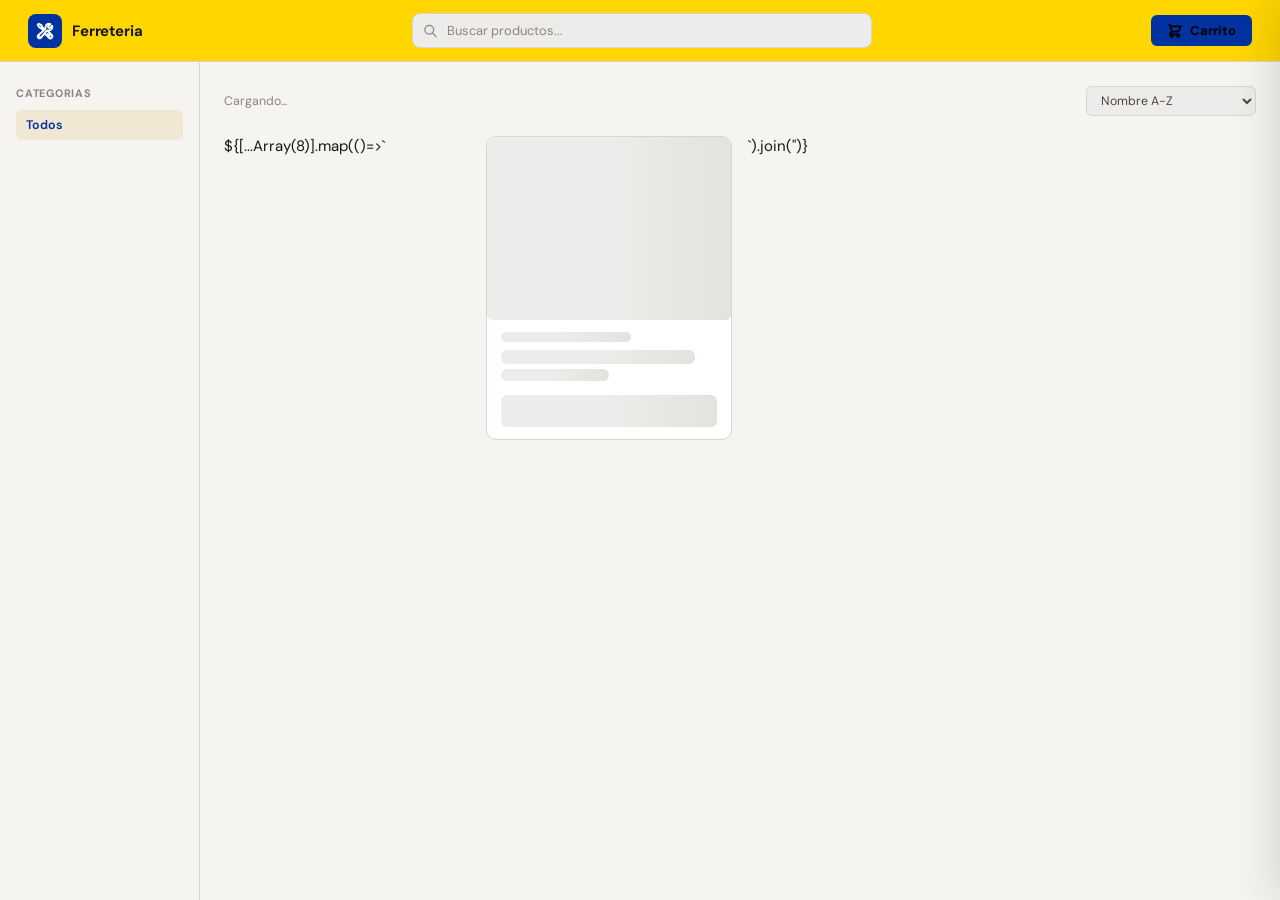
==== commit 25599e97: "a" ====
--- a/templates/carrito.html
+++ b/templates/carrito.html
@@ -18,7 +18,7 @@
       --text:    #1a1814;
       --text-2:  #4a4640;
       --text-3:  #8a857c;
-      --accent:  #d4921e;
+      --accent:  #0033a0;
       --accent-2:#e8a838;
       --accent-dim: rgba(212,146,30,0.13);
       --red:     #dc3535;
@@ -46,8 +46,9 @@
 
     /* ── TOPBAR ── */
     .store-topbar {
-      position: sticky; top: 0; z-index: 200;
-      background: rgba(15,17,23,0.92);
+      position: sticky; top: 0; 
+      z-index: 200;
+      background-color: #ffd600;
       backdrop-filter: blur(12px);
       border-bottom: 1px solid var(--border);
       padding: 0 28px;
@@ -66,7 +67,7 @@
       border-radius: 8px;
       display: flex; align-items: center; justify-content: center;
     }
-    .store-brand-icon svg { color: #000; }
+    .store-brand-icon svg { color: #fff; }
     .store-brand-name { font-size: 1rem; font-weight: 700; color: var(--text); letter-spacing: -0.01em; }
 
     .store-search {
@@ -97,7 +98,7 @@
     .btn-login {
       display: flex; align-items: center; gap: 6px;
       background: transparent;
-      border: 1px solid var(--border);
+      border: 2px solid var(--border);
       border-radius: var(--radius-sm);
       color: var(--text-2);
       font-family: var(--font);
@@ -511,7 +512,7 @@
     .login-submit {
       width: 100%; padding: 10px;
       background: var(--accent); border: none;
-      border-radius: var(--radius-sm); color: #000;
+      border-radius: var(--radius-sm); color: #fff;
       font-family: var(--font); font-size: 0.9rem; font-weight: 700;
       cursor: pointer; transition: background 0.13s;
       margin-top: 8px;
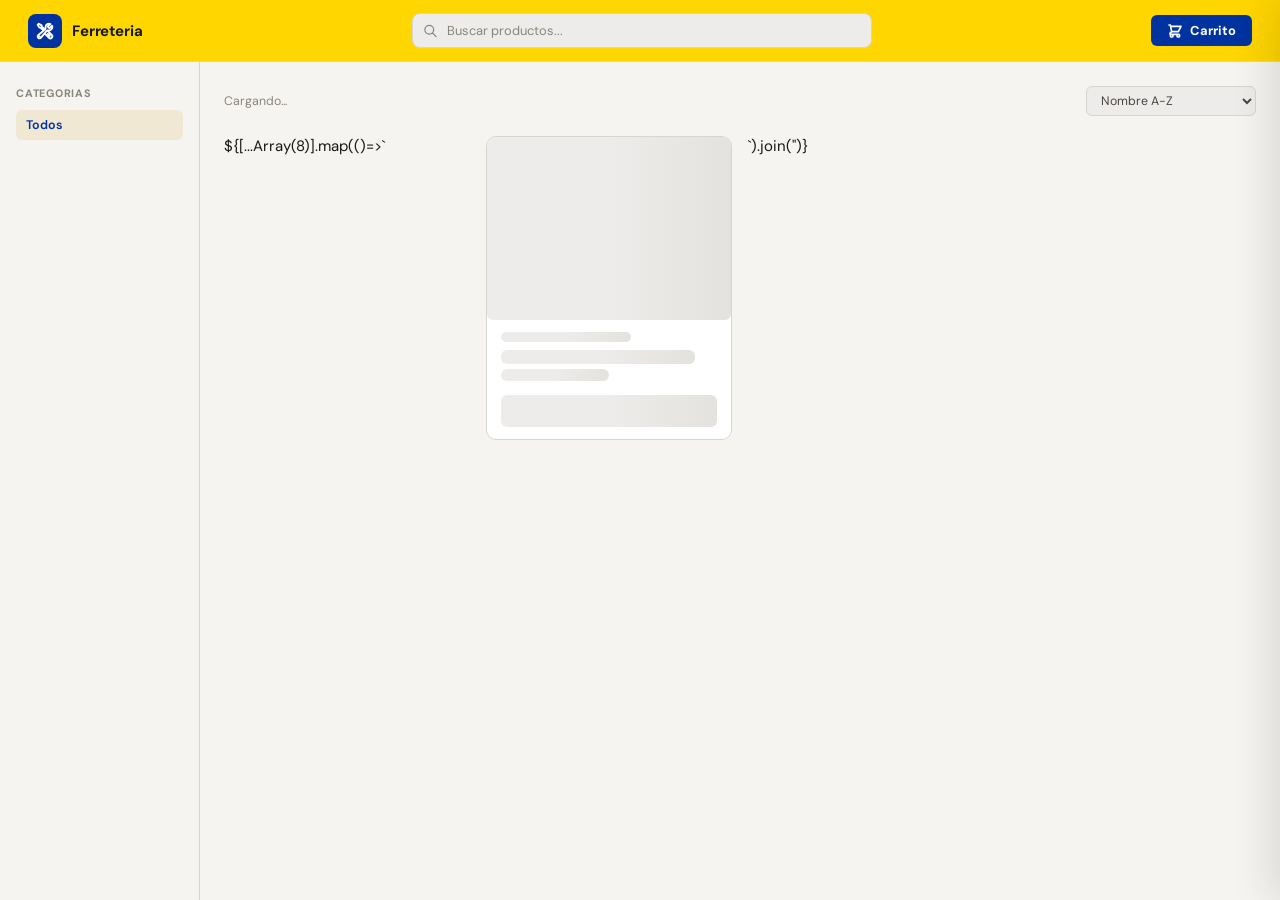
==== commit b7c63a12: "Update carrito.html" ====
--- a/templates/carrito.html
+++ b/templates/carrito.html
@@ -98,12 +98,12 @@
     .btn-login {
       display: flex; align-items: center; gap: 6px;
       background: transparent;
-      border: 2px solid var(--border);
+      border: 2px solid #000;
       border-radius: var(--radius-sm);
       color: var(--text-2);
       font-family: var(--font);
       font-size: 0.82rem;
-      font-weight: 500;
+      font-weight: 600;
       padding: 6px 14px;
       cursor: pointer;
       transition: all 0.15s;
@@ -132,7 +132,7 @@
       background: var(--accent);
       border: none;
       border-radius: var(--radius-sm);
-      color: #000;
+      color: #fff;
       font-family: var(--font);
       font-size: 0.86rem;
       font-weight: 700;
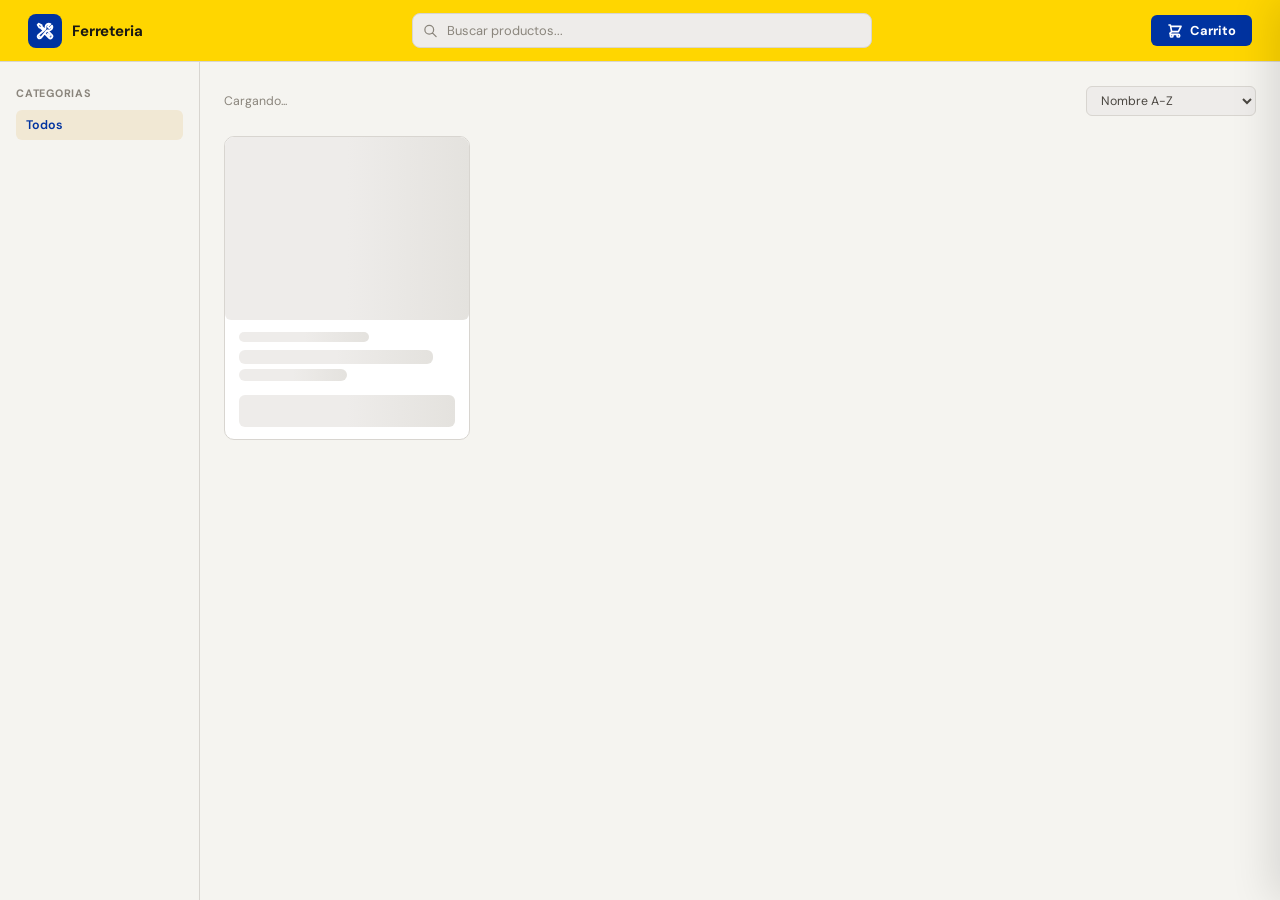
==== commit 1d93ff60: "a3" ====
--- a/templates/carrito.html
+++ b/templates/carrito.html
@@ -112,10 +112,10 @@
 
     .btn-admin-dash {
       display: flex; align-items: center; gap: 6px;
-      background: var(--accent-dim);
+      background: var(--accent);
       border: 1px solid rgba(232,168,56,0.3);
       border-radius: var(--radius-sm);
-      color: var(--accent);
+      color: #fff;
       font-family: var(--font);
       font-size: 0.82rem;
       font-weight: 600;
@@ -124,7 +124,7 @@
       text-decoration: none;
       transition: all 0.15s;
     }
-    .btn-admin-dash:hover { background: rgba(232,168,56,0.2); }
+    .btn-admin-dash:hover { background: var(--accent-2); }
 
     .cart-btn {
       position: relative;
@@ -295,7 +295,7 @@
       gap: 5px;
       background: var(--accent);
       border: none; border-radius: var(--radius-sm);
-      color: #000;
+      color: #fff;
       font-family: var(--font);
       font-size: 0.78rem; font-weight: 700;
       padding: 6px 12px;
@@ -442,9 +442,12 @@
     .pago-btn.active { border-color: var(--accent); color: var(--accent); background: var(--accent-dim); font-weight: 600; }
 
     .checkout-btn {
-      width: 100%; padding: 11px;
-      background: var(--accent); border: none;
-      border-radius: var(--radius-sm); color: #000;
+      width: 100%; 
+      padding: 11px;
+      background: var(--accent); 
+      border: none;
+      border-radius: var(--radius-sm); 
+      color: #fff;
       font-family: var(--font); font-size: 0.9rem; font-weight: 700;
       cursor: pointer; transition: background 0.13s, transform 0.1s;
       display: flex; align-items: center; justify-content: center; gap: 7px;
@@ -552,8 +555,10 @@
     .success-msg { font-size: 0.85rem; color: var(--text-2); margin-bottom: 20px; line-height: 1.5; }
     .success-close {
       padding: 9px 28px;
-      background: var(--accent); border: none;
-      border-radius: var(--radius-sm); color: #000;
+      background: var(--accent); 
+      border: none;
+      border-radius: var(--radius-sm); 
+      color: #fff;
       font-family: var(--font); font-size: 0.88rem; font-weight: 700;
       cursor: pointer; transition: background 0.13s;
     }
@@ -653,7 +658,6 @@
     </div>
     <div class="products-grid" id="productsGrid">
       <!-- skeletons -->
-      ${[...Array(8)].map(()=>`
         <div class="product-card">
           <div class="product-image skeleton" style="aspect-ratio:4/3"></div>
           <div class="product-info">
@@ -662,7 +666,7 @@
             <div class="skeleton" style="height:12px;width:50%;margin-bottom:14px"></div>
             <div class="skeleton" style="height:32px;width:100%"></div>
           </div>
-        </div>`).join('')}
+        </div>
     </div>
   </main>
 </div>
